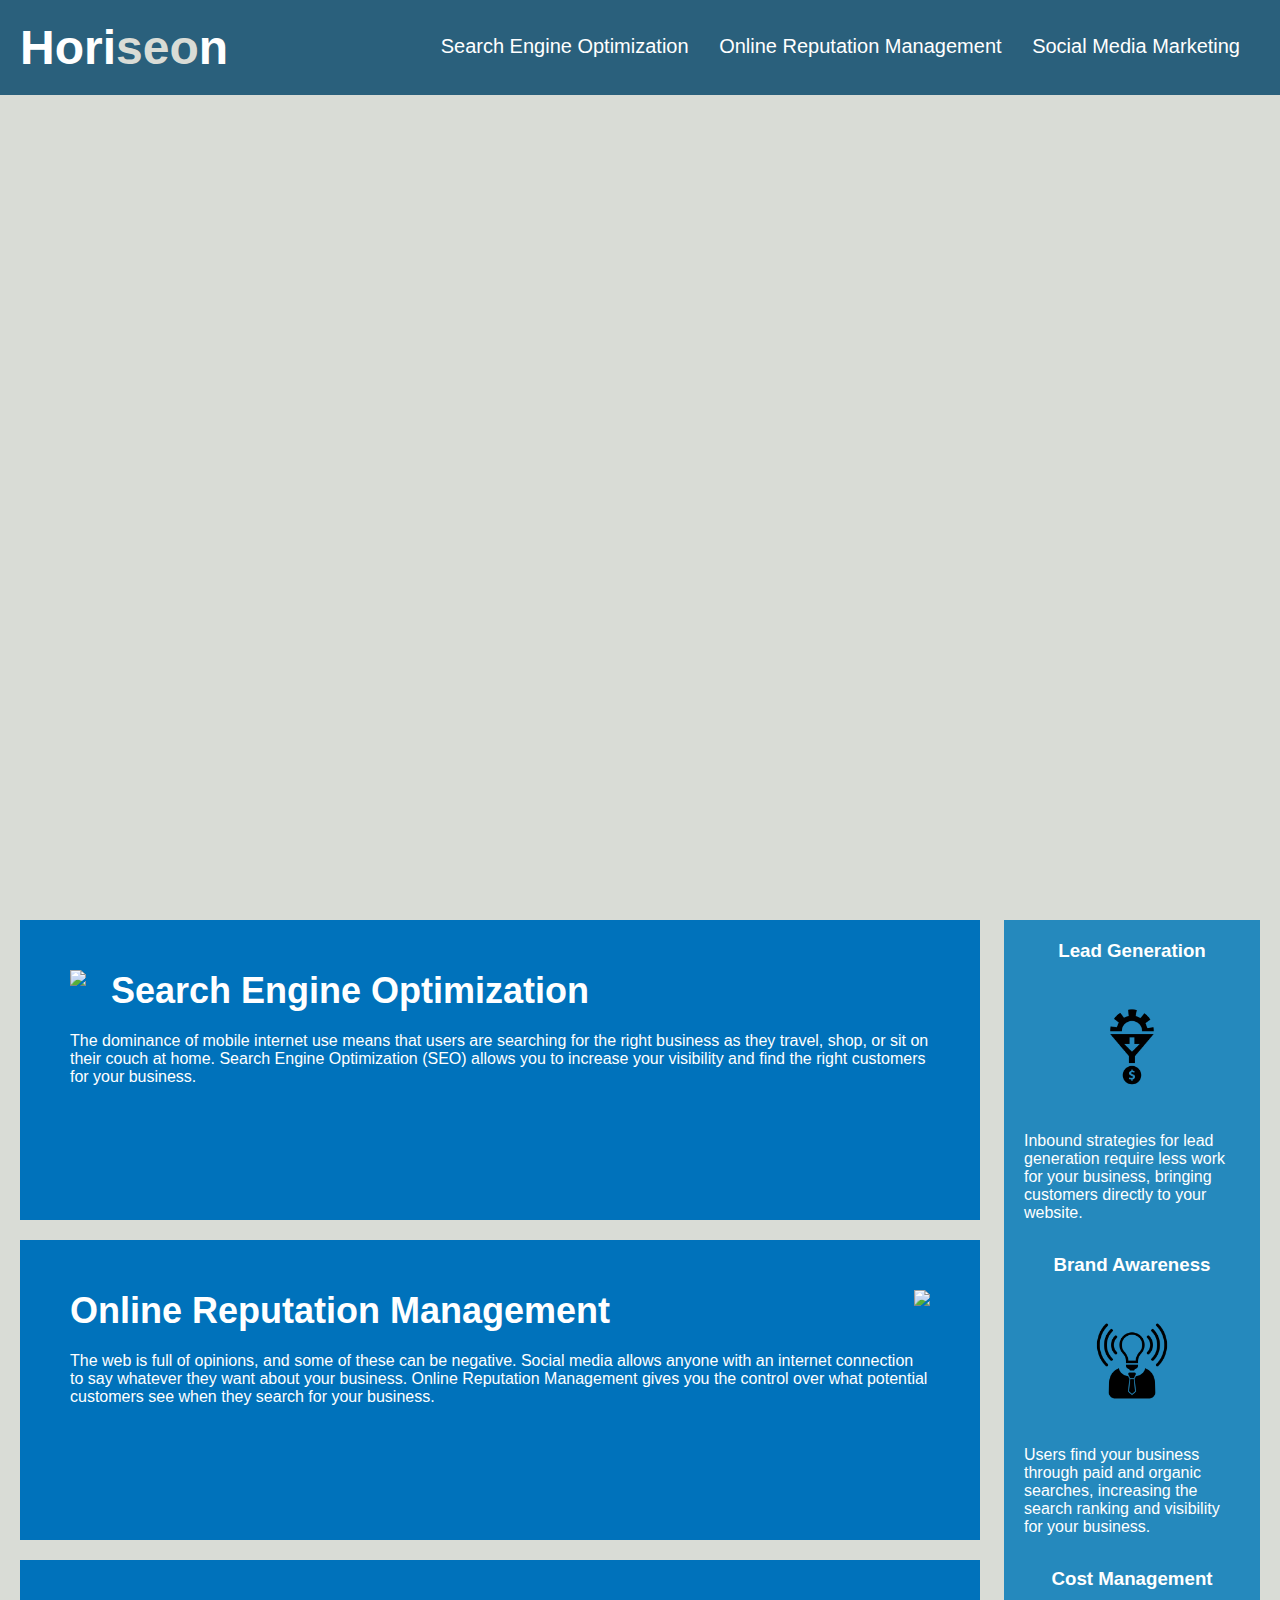
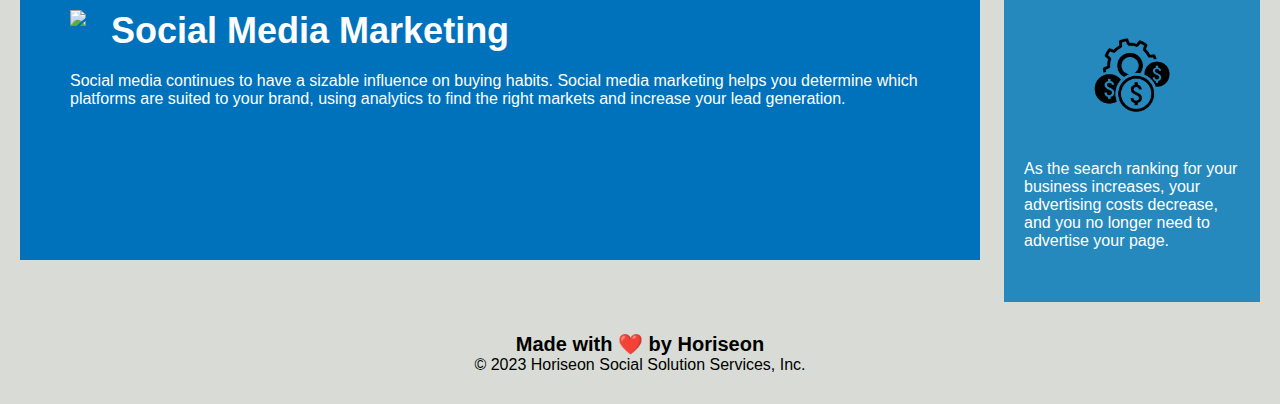
==== index.html @ 234d16b1 "bulma" ====
<!DOCTYPE html>
<html lang="en-us">

<head>
    <meta charset="UTF-8" />
    <link rel="stylesheet" href="./assets/css/style.css">
    <title>website</title>
</head>

<body>
    <div class="header">
        <h1>Hori<span class="seo">seo</span>n</h1>
        <div>
            <ul>
                <li>
                    <a href="#search-engine-optimization">Search Engine Optimization</a>
                </li>
                <li>
                    <a href="#online-reputation-management">Online Reputation Management</a>
                </li>
                <li>
                    <a href="#social-media-marketing">Social Media Marketing</a>
                </li>
            </ul>
        </div>
    </div>
    <div class="hero"></div>
    <div class="content">
        <div class="search-engine-optimization">
            <img src="./assets/images/search-engine-optimization.jpg" class="float-left" />
            <h2>Search Engine Optimization</h2>
            <p>
                The dominance of mobile internet use means that users are searching for the right business as they travel, shop, or sit on their couch at home. Search Engine Optimization (SEO) allows you to increase your visibility and find the right customers for your business.
            </p>
        </div>
        <div id="online-reputation-management" class="online-reputation-management">
            <img src="./assets/images/online-reputation-management.jpg" class="float-right" />
            <h2>Online Reputation Management</h2>
            <p>
                The web is full of opinions, and some of these can be negative. Social media allows anyone with an internet connection to say whatever they want about your business. Online Reputation Management gives you the control over what potential customers see when they search for your business.
            </p>
        </div>
        <div id="social-media-marketing" class="social-media-marketing">
            <img src="./assets/images/social-media-marketing.jpg" class="float-left" />
            <h2>Social Media Marketing</h2>
            <p>
                Social media continues to have a sizable influence on buying habits. Social media marketing helps you determine which platforms are suited to your brand, using analytics to find the right markets and increase your lead generation.
            </p>
        </div>
    </div>
    <div class="benefits">
        <div class="benefit-lead">
            <h3>Lead Generation</h3>
            <img src="./assets/images/lead-generation.png" />
            <p>
                Inbound strategies for lead generation require less work for your business, bringing customers directly to your website.
            </p>
        </div>
        <div class="benefit-brand">
            <h3>Brand Awareness</h3>
            <img src="./assets/images/brand-awareness.png" />
            <p>
                Users find your business through paid and organic searches, increasing the search ranking and visibility for your business.
            </p>
        </div>
        <div class="benefit-cost">
            <h3>Cost Management</h3>
            <img src="./assets/images/cost-management.png" />
            <p>
                As the search ranking for your business increases, your advertising costs decrease, and you no longer need to advertise your page.
            </p>
        </div>
    </div>
    <div class="footer">
        <h2>Made with ❤️️ by Horiseon</h2>
        <p>
            &copy; 2023 Horiseon Social Solution Services, Inc.
        </p>
    </div>
</body>

</html>
---- assets/css/style.css ----
* {
    box-sizing: border-box;
    padding: 0;
    margin: 0;
}

body {
    background-color: #d9dcd6;
}

.header {
    padding: 20px;
    font-family: 'Trebuchet MS', 'Lucida Sans Unicode', 'Lucida Grande', 'Lucida Sans', Arial, sans-serif;
    background-color: #2a607c;
    color: #ffffff;
}

.header h1 {
    display: inline-block;
    font-size: 48px;
}

.header h1 .seo {
    color: #d9dcd6;
}

.header div {
    padding-top: 15px;
    margin-right: 20px;
    float: right;
    font-family: 'Gill Sans', 'Gill Sans MT', Calibri, 'Trebuchet MS', sans-serif;
    font-size: 20px;
}

.header div ul {
    list-style-type: none;
}

.header div ul li {
    display: inline-block;
    margin-left: 25px;
}

a {
    color: #ffffff;
    text-decoration: none;
}

p {
    font-size: 16px;
}

.hero {
    height: 800px;
    width: 100%;
    margin-bottom: 25px;
    background-image: url("../images/digital-marketing-meeting.jpg");
    background-size: cover;
    background-position: center;
}

.float-left {
    float: left;
    margin-right: 25px;
}

.float-right {
    float: right;
    margin-left: 25px;
}

.content {
    width: 75%;
    display: inline-block;
    margin-left: 20px;
}

.benefits {
    margin-right: 20px;
    padding: 20px;
    clear: both;
    float: right;
    width: 20%;
    height: 100%;
    font-family: 'Gill Sans', 'Gill Sans MT', Calibri, 'Trebuchet MS', sans-serif;
    background-color: #2589bd;
}

.benefit-lead {
    margin-bottom: 32px;
    color: #ffffff;
}

.benefit-brand {
    margin-bottom: 32px;
    color: #ffffff;
}

.benefit-cost {
    margin-bottom: 32px;
    color: #ffffff;
}

.benefit-lead h3 {
    margin-bottom: 10px;
    text-align: center;
}

.benefit-brand h3 {
    margin-bottom: 10px;
    text-align: center;
}

.benefit-cost h3 {
    margin-bottom: 10px;
    text-align: center;
}

.benefit-lead img {
    display: block;
    margin: 10px auto;
    max-width: 150px;
}

.benefit-brand img {
    display: block;
    margin: 10px auto;
    max-width: 150px;
}

.benefit-cost img {
    display: block;
    margin: 10px auto;
    max-width: 150px;
}

.search-engine-optimization {
    margin-bottom: 20px;
    padding: 50px;
    height: 300px;
    font-family: 'Gill Sans', 'Gill Sans MT', Calibri, 'Trebuchet MS', sans-serif;
    background-color: #0072bb;
    color: #ffffff;
}

.online-reputation-management {
    margin-bottom: 20px;
    padding: 50px;
    height: 300px;
    font-family: 'Gill Sans', 'Gill Sans MT', Calibri, 'Trebuchet MS', sans-serif;
    background-color: #0072bb;
    color: #ffffff;
}

.social-media-marketing {
    margin-bottom: 20px;
    padding: 50px;
    height: 300px;
    font-family: 'Gill Sans', 'Gill Sans MT', Calibri, 'Trebuchet MS', sans-serif;
    background-color: #0072bb;
    color: #ffffff;
}

.search-engine-optimization img {
    max-height: 200px;
}

.online-reputation-management img {
    max-height: 200px;
}

.social-media-marketing img {
    max-height: 200px;
}

.search-engine-optimization h2 {
    margin-bottom: 20px;
    font-size: 36px;
}

.online-reputation-management h2 {
    margin-bottom: 20px;
    font-size: 36px;
}

.social-media-marketing h2 {
    margin-bottom: 20px;
    font-size: 36px;
}

.footer {
    padding: 30px;
    clear: both;
    font-family: 'Trebuchet MS', 'Lucida Sans Unicode', 'Lucida Grande', 'Lucida Sans', Arial, sans-serif;
    text-align: center;
}

.footer h2 {
    font-size: 20px;
}
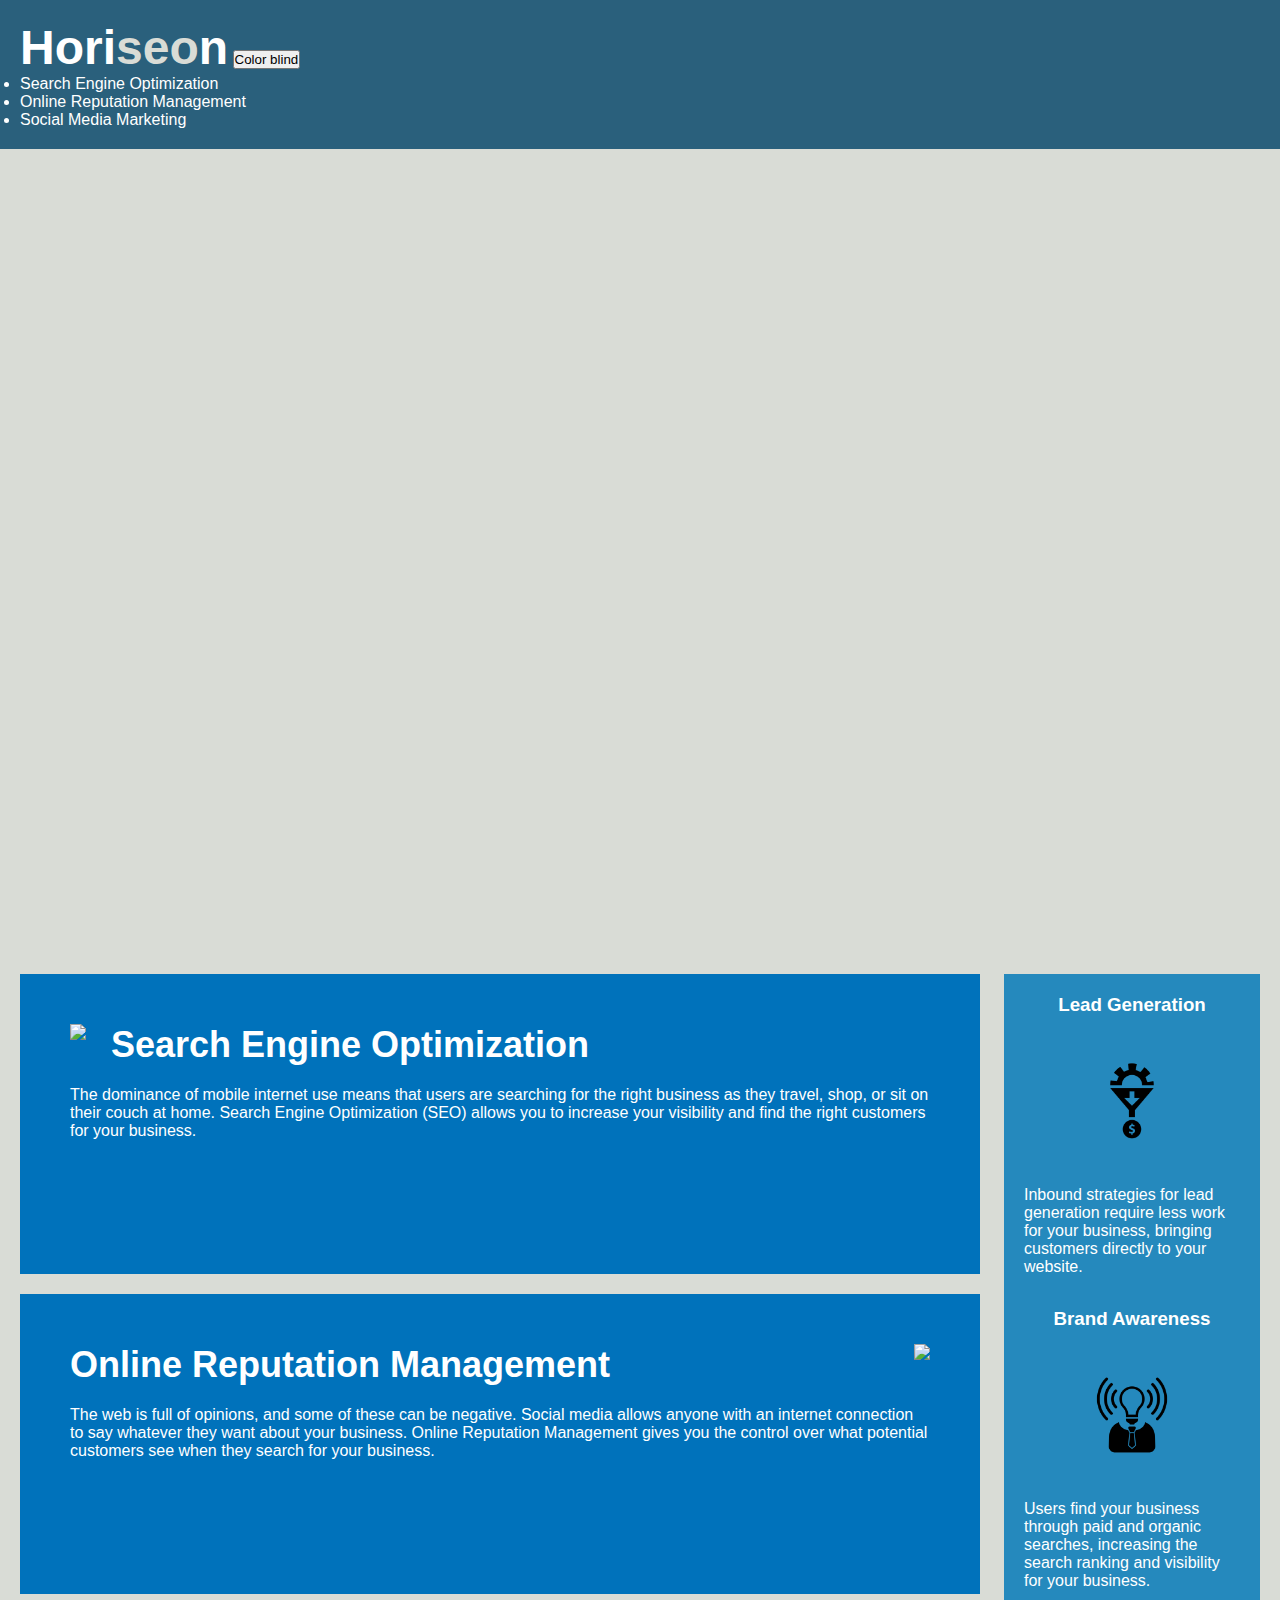
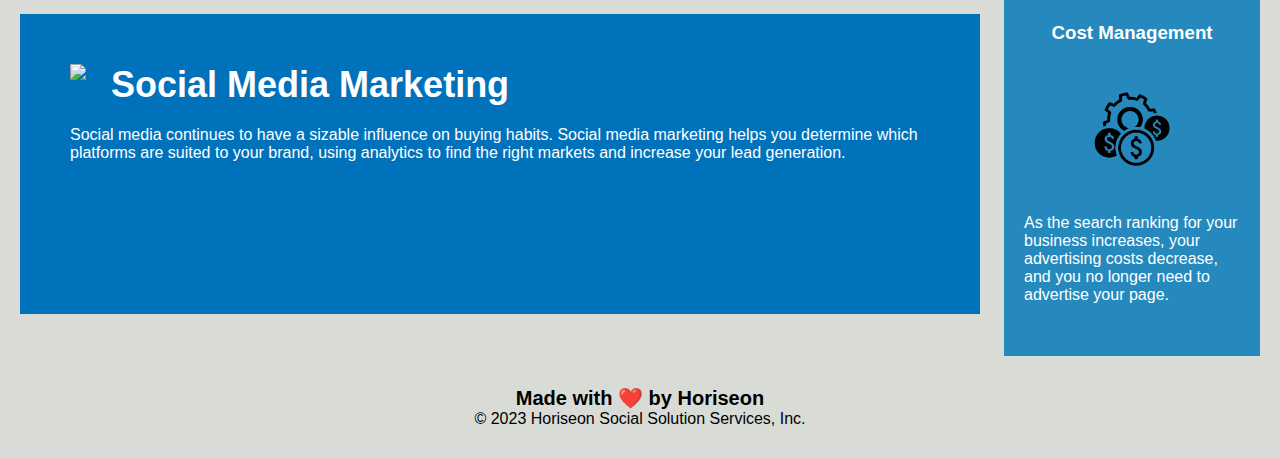
==== commit 23ce883f: "fixed" ====
--- a/index.html
+++ b/index.html
@@ -10,7 +10,8 @@
 <body>
     <div class="header">
         <h1>Hori<span class="seo">seo</span>n</h1>
-        <div>
+        <button type="button"> Color blind</button>
+        <nav>
             <ul>
                 <li>
                     <a href="#search-engine-optimization">Search Engine Optimization</a>
@@ -22,61 +23,61 @@
                     <a href="#social-media-marketing">Social Media Marketing</a>
                 </li>
             </ul>
-        </div>
+        </nav>
     </div>
     <div class="hero"></div>
     <div class="content">
-        <div class="search-engine-optimization">
+        <section class="search-engine-optimization">
             <img src="./assets/images/search-engine-optimization.jpg" class="float-left" />
             <h2>Search Engine Optimization</h2>
             <p>
                 The dominance of mobile internet use means that users are searching for the right business as they travel, shop, or sit on their couch at home. Search Engine Optimization (SEO) allows you to increase your visibility and find the right customers for your business.
             </p>
-        </div>
-        <div id="online-reputation-management" class="online-reputation-management">
+        </section>
+        <section id="online-reputation-management" class="online-reputation-management">
             <img src="./assets/images/online-reputation-management.jpg" class="float-right" />
             <h2>Online Reputation Management</h2>
             <p>
                 The web is full of opinions, and some of these can be negative. Social media allows anyone with an internet connection to say whatever they want about your business. Online Reputation Management gives you the control over what potential customers see when they search for your business.
             </p>
-        </div>
-        <div id="social-media-marketing" class="social-media-marketing">
+        </section>
+        <section id="social-media-marketing" class="social-media-marketing">
             <img src="./assets/images/social-media-marketing.jpg" class="float-left" />
             <h2>Social Media Marketing</h2>
             <p>
                 Social media continues to have a sizable influence on buying habits. Social media marketing helps you determine which platforms are suited to your brand, using analytics to find the right markets and increase your lead generation.
             </p>
-        </div>
+        </section>
     </div>
     <div class="benefits">
-        <div class="benefit-lead">
+        <aside class="benefit-lead">
             <h3>Lead Generation</h3>
             <img src="./assets/images/lead-generation.png" />
             <p>
                 Inbound strategies for lead generation require less work for your business, bringing customers directly to your website.
             </p>
-        </div>
-        <div class="benefit-brand">
+        </aside>
+        <aside class="benefit-brand">
             <h3>Brand Awareness</h3>
             <img src="./assets/images/brand-awareness.png" />
             <p>
                 Users find your business through paid and organic searches, increasing the search ranking and visibility for your business.
             </p>
-        </div>
-        <div class="benefit-cost">
+        </aside>
+        <aside class="benefit-cost">
             <h3>Cost Management</h3>
             <img src="./assets/images/cost-management.png" />
             <p>
                 As the search ranking for your business increases, your advertising costs decrease, and you no longer need to advertise your page.
             </p>
-        </div>
+        </aside>
     </div>
-    <div class="footer">
+    <footer class="footer">
         <h2>Made with ❤️️ by Horiseon</h2>
         <p>
             &copy; 2023 Horiseon Social Solution Services, Inc.
         </p>
-    </div>
+    </footer>
 </body>
 
 </html>
